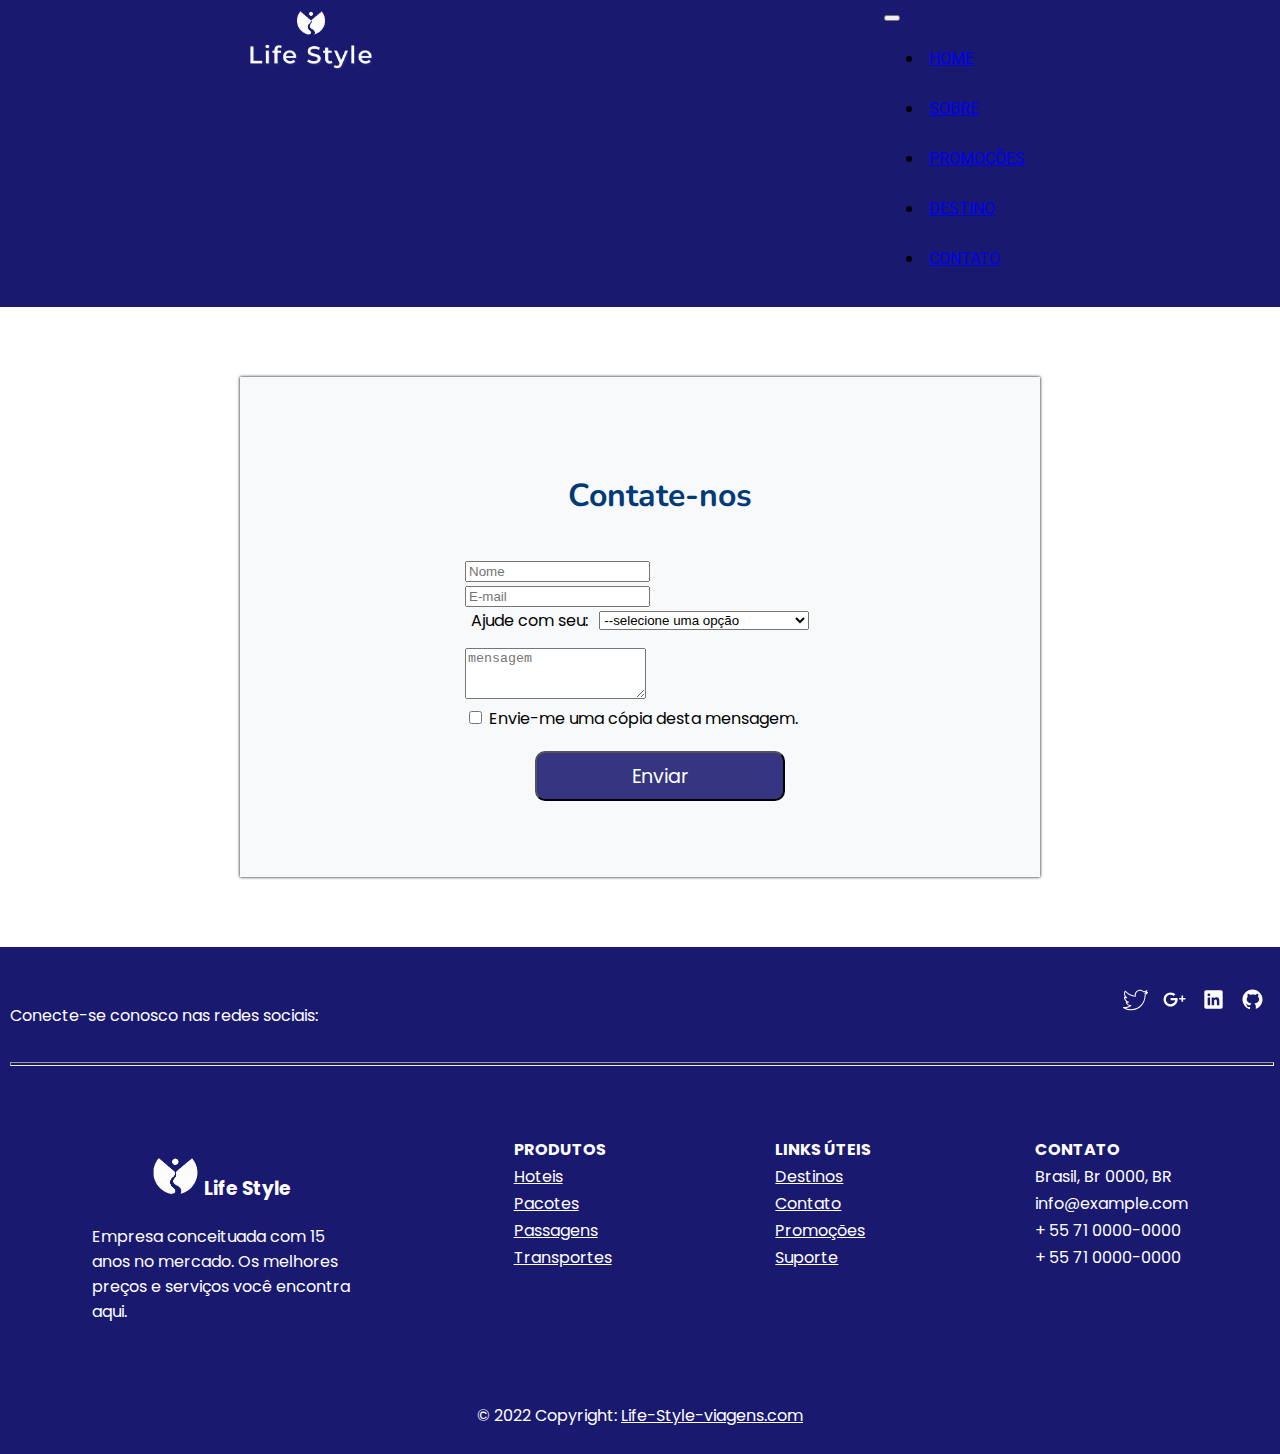
==== Life-Style-Prototipo/html/contato.html @ 6907b8b7 "Prototipo web primeira Entrega" ====
<!DOCTYPE html>
<html lang="pt-br">
<head>
    <meta charset="UTF-8">
    <meta http-equiv="X-UA-Compatible" content="IE=edge">
    <meta name="viewport" content="width=device-width, initial-scale=1.0">
    <link rel="stylesheet" href="../css/contato.css">
    <link rel="shortcut icon" href="../assets/ico/logo-ico.png" type="image/x-icon">
    <title>Contato</title>
    <!-- Bootstrap-->
    <link href="https://cdn.jsdelivr.net/npm/bootstrap@5.0.2/dist/css/bootstrap.min.css" rel="stylesheet"
        integrity="sha384-EVSTQN3/azprG1Anm3QDgpJLIm9Nao0Yz1ztcQTwFspd3yD65VohhpuuCOmLASjC" crossorigin="anonymous">
    <script src="https://cdn.jsdelivr.net/npm/bootstrap@5.0.2/dist/js/bootstrap.bundle.min.js"
        integrity="sha384-MrcW6ZMFYlzcLA8Nl+NtUVF0sA7MsXsP1UyJoMp4YLEuNSfAP+JcXn/tWtIaxVXM"
        crossorigin="anonymous"></script>
    <!--google fonts-->
    <link rel="preconnect" href="https://fonts.googleapis.com">
    <link rel="preconnect" href="https://fonts.gstatic.com" crossorigin>
    <link
        href="https://fonts.googleapis.com/css2?family=Asap:ital,wght@1,700&family=Nunito:wght@700&family=Yellowtail&display=swap"
        rel="stylesheet">
</head>
<body>
    <!-- Cabeçalho/Barra de navegação -->
    <header>
        <nav class="navbar navbar-expand-lg navbar-dark" id="navega">
            <div id="topo">
                <a href="#"><img class="logo" src="../assets/logo/life-logo.png" alt="Logo Life Style"></a>
            </div>
            <div class="">
                <button class="navbar-toggler" type="button" data-bs-toggle="collapse"
                    data-bs-target="#navbarNavDropdown" aria-controls="navbarNavDropdown" aria-expanded="false"
                    aria-label="Toggle navigation">
                    <span class="navbar-toggler-icon"></span>
                </button>
                <div class="collapse navbar-collapse" id="">
                    <ul class="navbar-nav">
                        <li class="nav-item">
                            <a class="nav-link active" aria-current="page"
                                href="http://192.168.0.110:5500/html/index.html">HOME</a>
                        </li>
                        <li class="nav-item">
                            <a class="nav-link active" aria-current="page"
                                href="http://192.168.0.110:5500/html/sobre.html#">SOBRE</a>
                        </li>
                        <li class="nav-item">
                            <a class="nav-link active" aria-current="page"
                                href="http://192.168.0.110:5500/html/promocoes.html">PROMOÇÕES</a>
                        </li>
                        <li class="nav-item">
                            <a class="nav-link active" aria-current="page"
                                href="http://192.168.0.110:5500/html/destino.html">DESTINO</a>
                        </li>
                        <li class="nav-item">
                            <a class="nav-link active" aria-current="page"
                                href="http://192.168.0.110:5500/html/contato.html">CONTATO</a>
                        </li>
                    </ul>
                </div>
            </div>
        </nav>
    </header>
    <!-- main com todas as sections -->
    <main>
        <!-- Seção de feedback-->
        <section>
            <div class="box">
                <div class="title">
                    <h1>Contate-nos</h1>
                </div>
                <div class="mb-3">
                    <input type="text" class="form-control" id="exampleFormControlInput1"
                        placeholder="Nome">
                </div>
                <div class="mb-3">
                    <input type="email" class="form-control" id="exampleFormControlInput1"
                        placeholder="E-mail">
                </div>
                <div class="dropdown">
                    <label>Ajude com seu:</label>
                    <select class="form-select" id="feedback" aria-label="Default select example" required>
                        <option selected>--selecione uma opção</option>
                        <option value="1">Feedback</option>
                        <option value="2">Reportar bug</option>
                        <option value="3">Suporte</option>
                        <option value="4">Solicitar Recursos</option>
                    </select>
                </div>
                <div>
                    <textarea class="form-control" id="exampleFormControlTextarea1" rows="3" placeholder="mensagem"></textarea>
                </div>
                <div class="col-12">
                    <div class="form-check">
                      <input class="form-check-input" type="checkbox" value="" id="invalidCheck" required>
                      <label class="form-check-label" for="invalidCheck">
                        Envie-me uma cópia desta mensagem.
                      </label>
                      <div class="invalid-feedback">
                      </div>
                    </div>
                  </div>
                  <div class="bt">
                    <button type="button" class="btn" id="botao">Enviar</button>
                  </div>
            </div>
        </section>
    </main>
    <!-- Rodape de apresentação de desenvolvimentor/voltar para o inicio do site-->
    <footer>
        <div class="red-sociais">
            <div>
                <p>Conecte-se conosco nas redes sociais:</p>
            </div>
            <div>
                <a href="#"><img width="25px" src="../assets/svg/twiter.svg" alt="twiter"></a>
                <a href="#"><img width="25px" src="../assets/svg/gmail.svg" alt="gmail"></a>
                <a href="#"><img width="25" src="../assets/svg/linkedin.svg" alt="linkedin"></a>
                <a href="#"><img width="25" src="../assets/svg/github.svg" alt="github"></a>
            </div>
        </div>
        <hr>
        <div class="box-table">
            <div class="tab">
                <table>
                    <tr>
                        <th>
                            <h3><img width="50" src="../assets/ico/logo-ico-SFundo.png" alt=""> Life Style</h3>
                        </th>
                    </tr>
                    <tr>
                        <td>Empresa conceituada com 15 <br> anos no mercado. Os melhores <br> preços e serviços você
                            encontra <br> aqui.</td>
                    </tr>
                </table>
            </div>
            <div class="tab">
                <table>
                    <tr>
                        <th><a class="rodFlex" href="">PRODUTOS</a></th>
                    </tr>
                    <tr>
                        <td><a href="#">Hoteis</a></td>
                        <td><a href="#">Pacotes</a></td>
                        <td><a href="#">Passagens</a></td>
                        <td><a href="#">Transportes</a></td>
                    </tr>
                </table>
            </div>
            <div class="tab">
                <table>
                    <tr>
                        <th><a class="rodFlex" href="">LINKS ÚTEIS</a></th>
                    </tr>
                    <tr>
                        <td><a href="http://192.168.0.110:5500/html/destino.html">Destinos</a></td>
                        <td><a href="http://192.168.0.110:5500/html/contato.html">Contato</a></td>
                        <td><a href="http://192.168.0.110:5500/html/promocoes.html">Promoções</a></td>
                        <td><a href="#">Suporte</a></td>
                    </tr>
                </table>
            </div>
            <div class="tab">
                <table>
                    <tr>
                        <th><a class="rodFlex" href="">CONTATO</a></th>
                    </tr>
                    <tr>
                        <td><a class="rodFlex" href="#"> Brasil, Br 0000, BR</a></td>
                        <td><a class="rodFlex" href="#"> info@example.com</a></td>
                        <td><a class="rodFlex" href="#"> + 55 71 0000-0000</a></td>
                        <td><a class="rodFlex" href="#"> + 55 71 0000-0000</a></td>
                    </tr>
                </table>
            </div>
        </div>
        <div class="tab">
            <p>&copy; 2022 Copyright: <a href="#navega">Life-Style-viagens.com</a></p>

        </div>
    </footer>
</body>
</html>
---- Life-Style-Prototipo/css/contato.css ----
@import url('https://fonts.googleapis.com/css2?family=Roboto:wght@700&display=swap');
@import url('https://fonts.googleapis.com/css2?family=Poppins:wght@500&display=swap');
html,body{
    font-family: 'Poppins';
    color:#1c1c1c;
    margin: 0px;
    color:#000000;
}
h1, h2{
    font-family: 'Nunito', sans-serif;
}
/* Cabeçalho/Barra de navegação */
#navega{
    display:flex;
    justify-content: space-around;
    background-color: #191970;
}
#topo{
    display:flex;
    margin:0px;
    margin-right: 10px;
}
li{
    padding: 5px;
    height: 40px;
}
li > a{
    font-family: 'roboto';
    font-size: 1rem;
}
li > a:hover{
    transition: 0.1s;
    border-bottom: solid 2px white;
}
/* Logo */
.logo{
    margin: 10px 0px 10px 0px;
    height: 60px;
}
/* main */
main{
    width: auto;
    display: flex;
    justify-content: center;
    padding: 70px 10px 70px 10px;
}
/* seção */
section{
    display: flex;
    justify-content: center;
    width: 800px;
    height: 500px;
    box-shadow: 0 0 3px;
    background-color: #f8f9fa;
}
/* caixa contem todo o conteúdo do feedback*/
.box{
    display: flex;
    flex-direction: column;
    justify-content: center;
    width: 350px;
    padding: 10px;
}
/* titulo */
.title{
    width: 100%;
    display: flex;
    justify-content: center;
    padding: 20px;
    color: #013b77;
}
/* dropdown do */
.dropdown{
    display: flex;
    justify-content: space-around;
    align-items: center;
    width: 100%;
    padding-bottom: 15px;
    flex-wrap: wrap;
}

#feedback{
    width: 210px;
}
.cx-texto{
    margin:0px;
    padding: 0px;
}
/* botão */
.bt{
    width: 100%;
    display: flex;
    justify-content: center;
    padding: 20px;
}
#botao{
    background-color: #191970e0;
    color: white;
    width: 250px;
    height: 50px;
    font-size: 1.2rem;
    font-family: 'Poppins', sans-serif;
    border-radius: 10px;
}
/* Rodape */
footer{
    display: flex;
    flex-direction: column;
    align-items: center;
    color: white;
    padding: 10px;
    background-color: #191970;
    color: #ffffff;
}
.box-table{
    width: 100%;
    display: flex;
    justify-content: space-around;
    flex-wrap: wrap;
    color: white;
    padding: 10px;
}
hr{
    width: 100%;
    padding: 1px;
}
footer > div > table, tr{
    display: flex;
    flex-direction: column;
}
footer a{
    color: white;
}
footer a:hover{
    color: white;
} 
.rodFlex{
    text-decoration: none;
    display: flex;
}
.tab{
    margin-top: 50px;
}
.red-sociais{
    width: 100%;
    padding: 10px;
    margin-top: 20px;
    display: flex;
    justify-content: space-between;
    flex-wrap: wrap;
}
.red-sociais > div > a{
    margin: 5px;
}

@media screen and (min-width: 768px){
    /*cabeçalho*/
    .apresentacao{
        height: auto;
        padding: 20px;
    }
}
@media (max-width:480px) {  
    /* box */
    .box{
    width: 200px;
    padding: 10px;
    } 
    /* feedback */
    #feedback{
        width: 180px;
    }
    /* seção */
    section{
        width: 800px;
        height: 600px;
    }
    /* h1 do titlo */
    .title > h1{
        font-size: 1.5rem;
    }
}
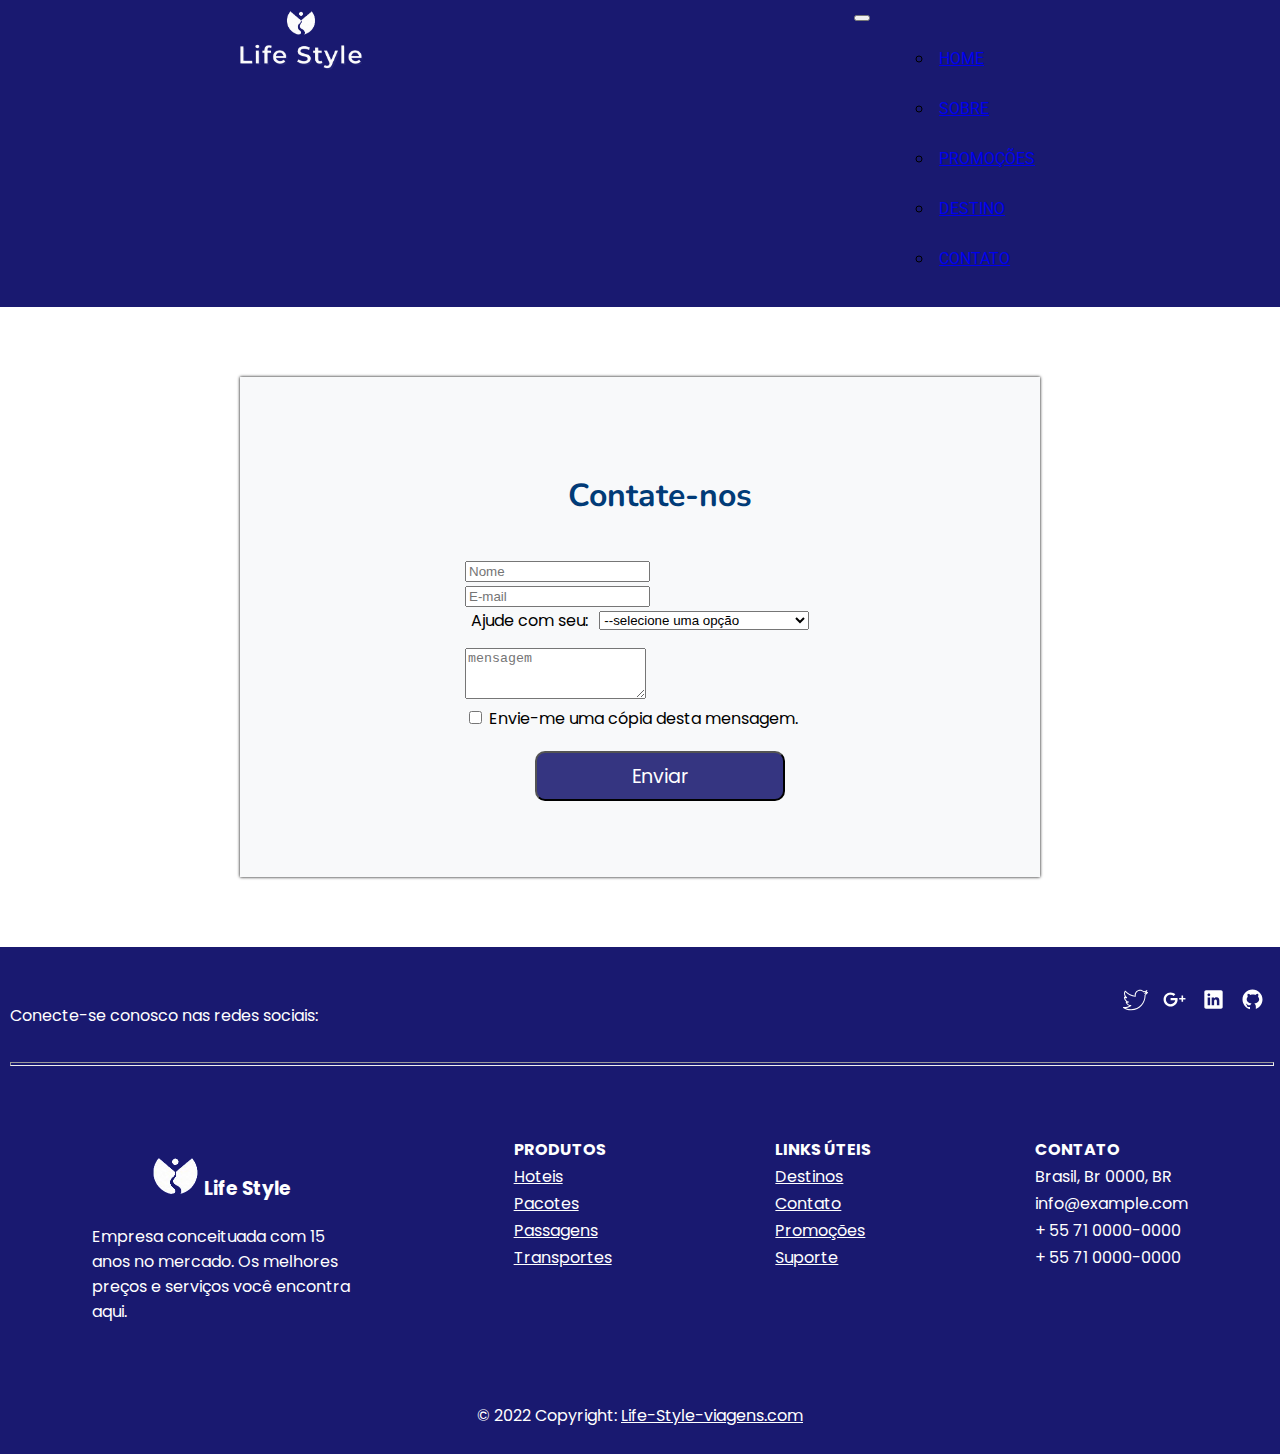
==== commit 03f7a345: "atualização" ====
--- a/Life-Style-Prototipo/html/contato.html
+++ b/Life-Style-Prototipo/html/contato.html
@@ -27,38 +27,38 @@
             <div id="topo">
                 <a href="#"><img class="logo" src="../assets/logo/life-logo.png" alt="Logo Life Style"></a>
             </div>
-            <div class="">
-                <button class="navbar-toggler" type="button" data-bs-toggle="collapse"
-                    data-bs-target="#navbarNavDropdown" aria-controls="navbarNavDropdown" aria-expanded="false"
-                    aria-label="Toggle navigation">
-                    <span class="navbar-toggler-icon"></span>
-                </button>
-                <div class="collapse navbar-collapse" id="">
+            <div>
+              <button class="navbar-toggler" type="button" data-bs-toggle="collapse" data-bs-target="#navbarSupportedContent" aria-controls="navbarSupportedContent" aria-expanded="false" aria-label="Toggle navigation">
+                <span class="navbar-toggler-icon"></span>
+              </button>
+              <div class="collapse navbar-collapse" id="navbarSupportedContent">
+                <ul class="navbar-nav me-auto mb-2 mb-lg-0">
                     <ul class="navbar-nav">
                         <li class="nav-item">
                             <a class="nav-link active" aria-current="page"
-                                href="http://192.168.0.110:5500/html/index.html">HOME</a>
+                                href="index.html">HOME</a>
                         </li>
                         <li class="nav-item">
                             <a class="nav-link active" aria-current="page"
-                                href="http://192.168.0.110:5500/html/sobre.html#">SOBRE</a>
+                                href="sobre.html">SOBRE</a>
                         </li>
                         <li class="nav-item">
                             <a class="nav-link active" aria-current="page"
-                                href="http://192.168.0.110:5500/html/promocoes.html">PROMOÇÕES</a>
+                                href="promocoes.html">PROMOÇÕES</a>
                         </li>
                         <li class="nav-item">
                             <a class="nav-link active" aria-current="page"
-                                href="http://192.168.0.110:5500/html/destino.html">DESTINO</a>
+                                href="destino.html">DESTINO</a>
                         </li>
                         <li class="nav-item">
                             <a class="nav-link active" aria-current="page"
-                                href="http://192.168.0.110:5500/html/contato.html">CONTATO</a>
+                                href="contato.html">CONTATO</a>
                         </li>
                     </ul>
-                </div>
+                </ul>
+              </div>
             </div>
-        </nav>
+          </nav>
     </header>
     <!-- main com todas as sections -->
     <main>
@@ -152,9 +152,9 @@
                         <th><a class="rodFlex" href="">LINKS ÚTEIS</a></th>
                     </tr>
                     <tr>
-                        <td><a href="http://192.168.0.110:5500/html/destino.html">Destinos</a></td>
-                        <td><a href="http://192.168.0.110:5500/html/contato.html">Contato</a></td>
-                        <td><a href="http://192.168.0.110:5500/html/promocoes.html">Promoções</a></td>
+                        <td><a href="destino.html">Destinos</a></td>
+                        <td><a href="contato.html">Contato</a></td>
+                        <td><a href="promocoes.html">Promoções</a></td>
                         <td><a href="#">Suporte</a></td>
                     </tr>
                 </table>
